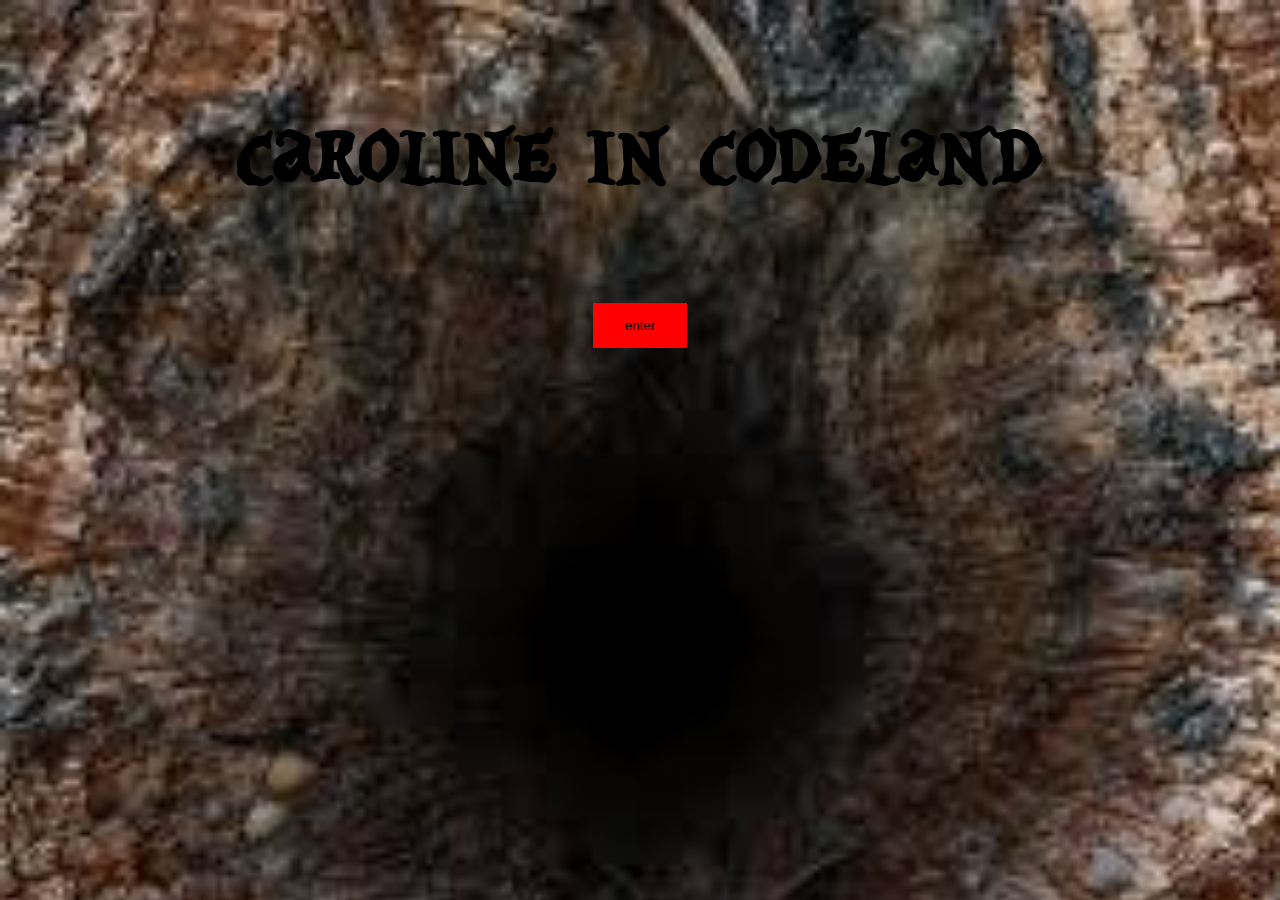
==== index.html @ cb1e73fe "first" ====
<!DOCTYPE html>
<html lang="en" dir="ltr">
  <head>
    <meta charset="utf-8">
    <title></title>
    <link rel="stylesheet" href="webfontkit-20190324-152326/stylesheet.css">
  </head>
  <body>
    <section class="outer">
    <section class="header">
    <h1>caroline in codeland</h1>
    <button onclick="enterEffect()">enter</button>
    </section>
  </section>
  <section class="second">
  <section class="top">
      <div>
        <h2>Skills</h2>
      </div>
      <div>
        <h2>About me</h2>
        <img src="caroline.jpeg" alt="" width="50%" height="75%">
        <p>I am a lifelong learner who has had a vast experience in the business world.
           I have been lucky to co-own a business for over 10 years and worked in the financial, educational and, transportation sectors.
           At the present time, I have started a new journey in coding, because I see it as the new wave of the future.
           I am a recent graduate from New York Coding + Design Academy on a scholarship from NYC Tech Talent Pipeline in Web Development.
           I am so excited about this journey because I always wanted to be in this field and now I am.
           I am open to new opportunities. So don’t be afraid to send a note.</p>
      </div>
    </section>
    <section class="bottom">
      <a href="https://www.facebook.com/carfreeatlast">facebook</a>
      <a href="https://www.linkedin.com/in/carolinearussell/">linkedin</a>
      <a href="https://github.com/carolinearussell">github</a>
      <a href="https://anchor.fm/caroline-russell">podcast</a>
    </section>
  </section>
    <script src="app.js" charset="utf-8"></script>
  </body>
</html>
---- webfontkit-20190324-152326/stylesheet.css ----
html, body {
  font-family: alice_in_wonderlandregular;
  width: 100%;
  height: 100%;
  margin: 0;
  padding: 0;
  border: 0;
}
.outer {
  width: 100%;
  height: 100%;
  background-image: url('../tree-hollow.jpeg');
  background-position: top;
  background-repeat: no-repeat;
  background-size: cover;
  background-attachment: fixed;
}
@font-face {
    font-family: 'alice_in_wonderlandregular';
    src: url('alice_in_wonderland_3-webfont.woff2') format('woff2'),
         url('alice_in_wonderland_3-webfont.woff') format('woff');
    font-weight: normal;
    font-style: normal;
}
.header {
  width: 100%;
  display: flex;
  flex-direction: column;
  align-items: center;
  justify-content: space-between;
}
h1 {
  font-size: 8em;
}
h1:hover {
  color: red;
}
button {
  background-color: red;
  border: none;
  padding: 1.2% 2.5%;
}
.second {
  display: none;
  width: 100%;
  background-color: black;
}
.top {
  width: 100%;
  display: grid;
  grid-template-columns: repeat(auto-fill, minmax(500px, auto));
  grid-auto-flow: rows;
  grid-auto-rows: 1fr;
}
.top, .bottom {
animation-name: appear;
animation-duration: 2s;
}
@keyframes appear {
from {opacity: 0}
to {opacity: 1;}
}
.top div {
  flex: 1;
  display: flex;
  flex-direction: column;
}
h2, p {
  color: red;
}
p, a {
  font-size: 2em;
}
h2 {
  font-size: 6em;
  text-decoration: underline;
}
.bottom {
  background-color: black;
  position: fixed;
  bottom: 0;
  left: 0;
  width: 100%;
  text-align: center;
  display: flex;
  padding: 0.5rem 0.1rem;
  flex-flow: row wrap;
  justify-content: space-around;
}
.bottom a {
  padding: 0.5rem 0.1rem;
}
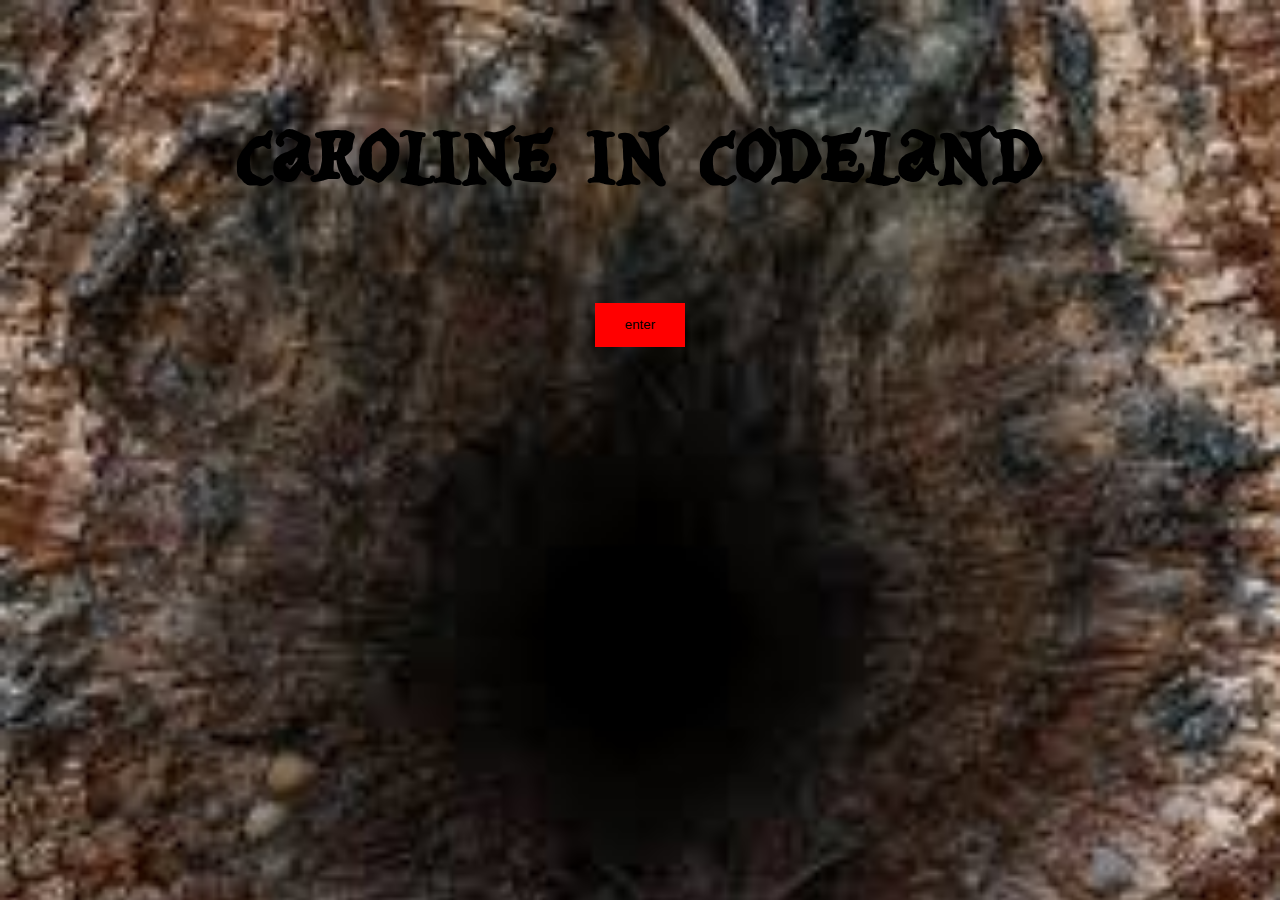
==== commit 6f31a9ca: "fix" ====
--- a/index.html
+++ b/index.html
@@ -19,7 +19,7 @@
       </div>
       <div>
         <h2>About me</h2>
-        <img src="caroline.jpeg" alt="" width="50%" height="75%">
+        <div class="caroline"></div>
         <p>I am a lifelong learner who has had a vast experience in the business world.
            I have been lucky to co-own a business for over 10 years and worked in the financial, educational and, transportation sectors.
            At the present time, I have started a new journey in coding, because I see it as the new wave of the future.
@@ -28,12 +28,12 @@
            I am open to new opportunities. So don’t be afraid to send a note.</p>
       </div>
     </section>
-    <section class="bottom">
+    <footer>
       <a href="https://www.facebook.com/carfreeatlast">facebook</a>
       <a href="https://www.linkedin.com/in/carolinearussell/">linkedin</a>
       <a href="https://github.com/carolinearussell">github</a>
       <a href="https://anchor.fm/caroline-russell">podcast</a>
-    </section>
+    </footer>
   </section>
     <script src="app.js" charset="utf-8"></script>
   </body>
--- a/webfontkit-20190324-152326/stylesheet.css
+++ b/webfontkit-20190324-152326/stylesheet.css
@@ -38,7 +38,7 @@
 button {
   background-color: red;
   border: none;
-  padding: 1.2% 2.5%;
+  padding: 14.5px 29.5px;
 }
 .second {
   display: none;
@@ -48,11 +48,9 @@
 .top {
   width: 100%;
   display: grid;
-  grid-template-columns: repeat(auto-fill, minmax(500px, auto));
-  grid-auto-flow: rows;
-  grid-auto-rows: 1fr;
+  grid-template-columns: repeat(2, 50%);
 }
-.top, .bottom {
+.top, footer {
 animation-name: appear;
 animation-duration: 2s;
 }
@@ -60,10 +58,22 @@
 from {opacity: 0}
 to {opacity: 1;}
 }
+.caroline {
+  display: block;
+  width: 50%;
+  height: 200px;
+  background-image: url('../caroline.jpeg');
+  background-repeat: no-repeat;
+  background-position: center;
+  background-size: cover;
+}
 .top div {
-  flex: 1;
   display: flex;
   flex-direction: column;
+}
+.top div p {
+  display: flex;
+  flex-flow: row wrap;
 }
 h2, p {
   color: red;
@@ -75,11 +85,8 @@
   font-size: 6em;
   text-decoration: underline;
 }
-.bottom {
+footer {
   background-color: black;
-  position: fixed;
-  bottom: 0;
-  left: 0;
   width: 100%;
   text-align: center;
   display: flex;
@@ -87,6 +94,12 @@
   flex-flow: row wrap;
   justify-content: space-around;
 }
-.bottom a {
+footer a {
   padding: 0.5rem 0.1rem;
 }
+@media only screen and (max-width: 880px) {
+  .top {
+    display: flex;
+    flex-flow: column wrap;
+  }
+}
